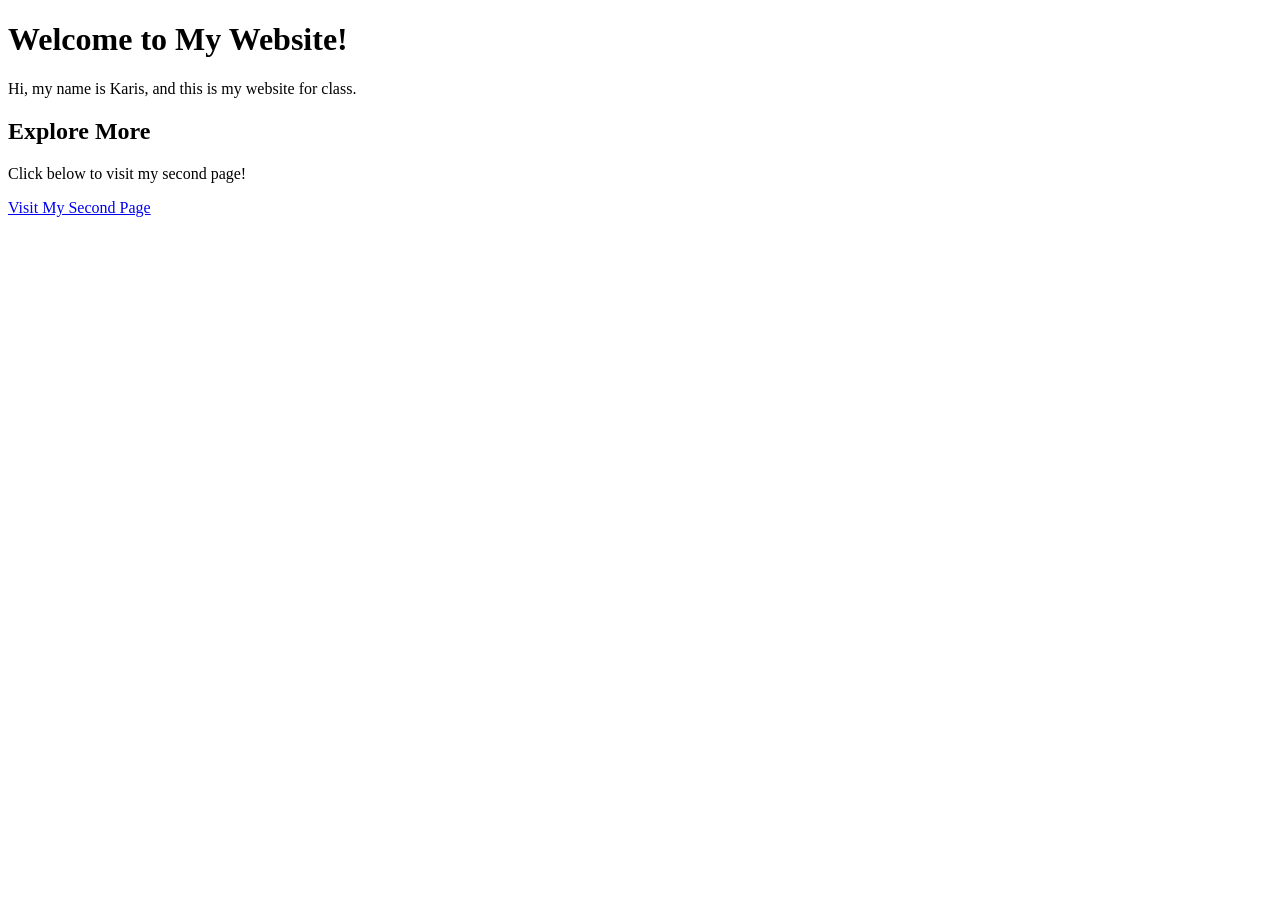
==== index.html @ 02b8f8fd "Add initial index.html for my website" ====
<!DOCTYPE html>
<html>
<head>
    <title>My Website!</title>
</head>
<body>

    <h1>Welcome to My Website!</h1>

    <p>Hi, my name is Karis, and this is my website for class.</p>

    <h2>Explore More</h2>

    <p>Click below to visit my second page!</p>

    <a href="about.html">Visit My Second Page</a>

</body>
</html>
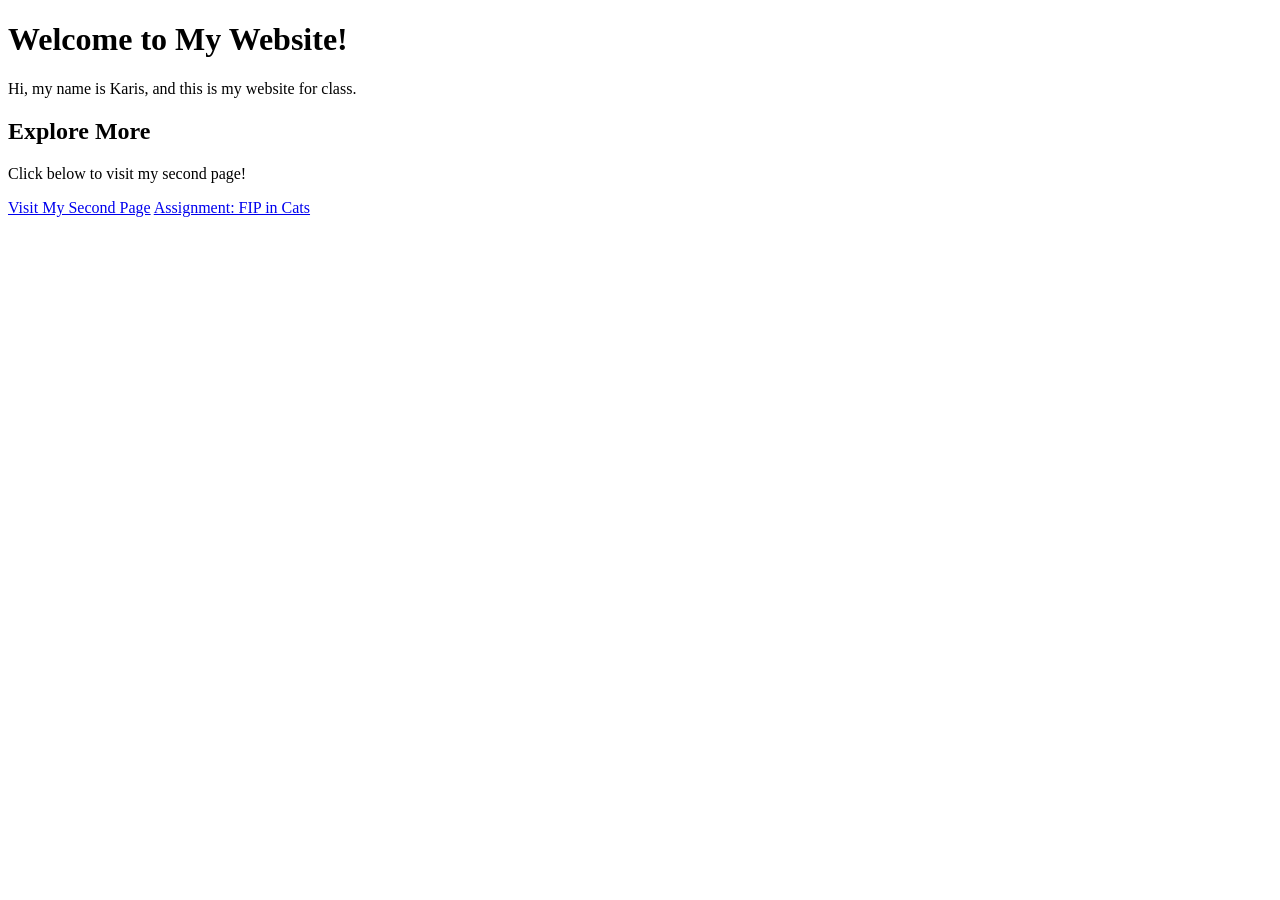
==== commit 193a455e: "Add link to FIP assignment page in index.html" ====
--- a/index.html
+++ b/index.html
@@ -15,6 +15,8 @@
     <p>Click below to visit my second page!</p>
 
     <a href="about.html">Visit My Second Page</a>
+    
+    <a href="fip.html">Assignment: FIP in Cats</a>
 
 </body>
 </html>
